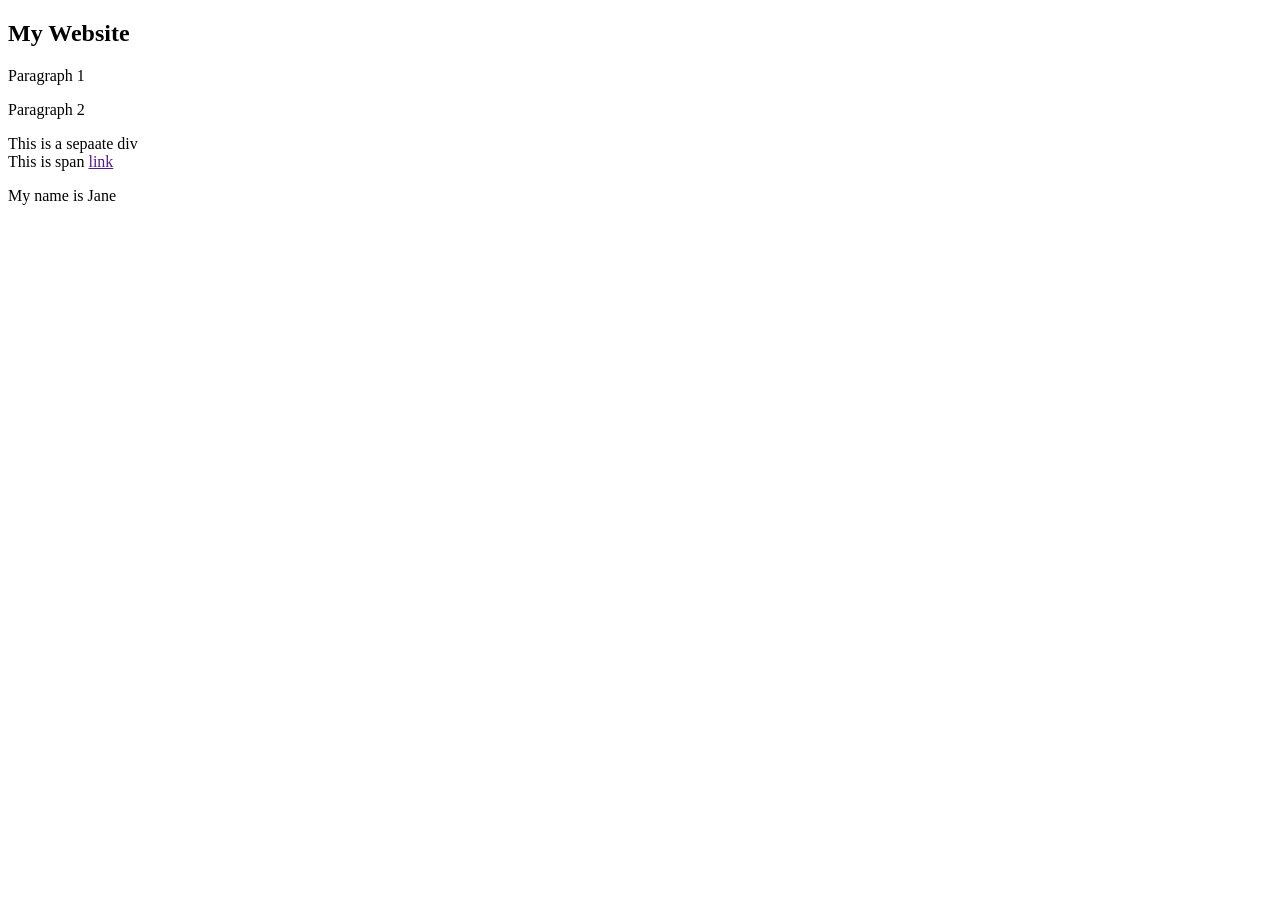
==== index.html @ 2f4d6160 "Changed the name" ====
<!DOCTYPE html>
<html lang="en">
<head>
    <title>This is Page 5</title>
</head>
<body>
    <div>
        <h2>My Website</h2>
        <p>Paragraph 1</p>
        <p>Paragraph 2</p>
    </div>
    <div>This is a sepaate div</div>
    <span>This is span</span>
    <a href>link</a>

    <p>My name is <span>Jane</span></p>
</body>
</html>
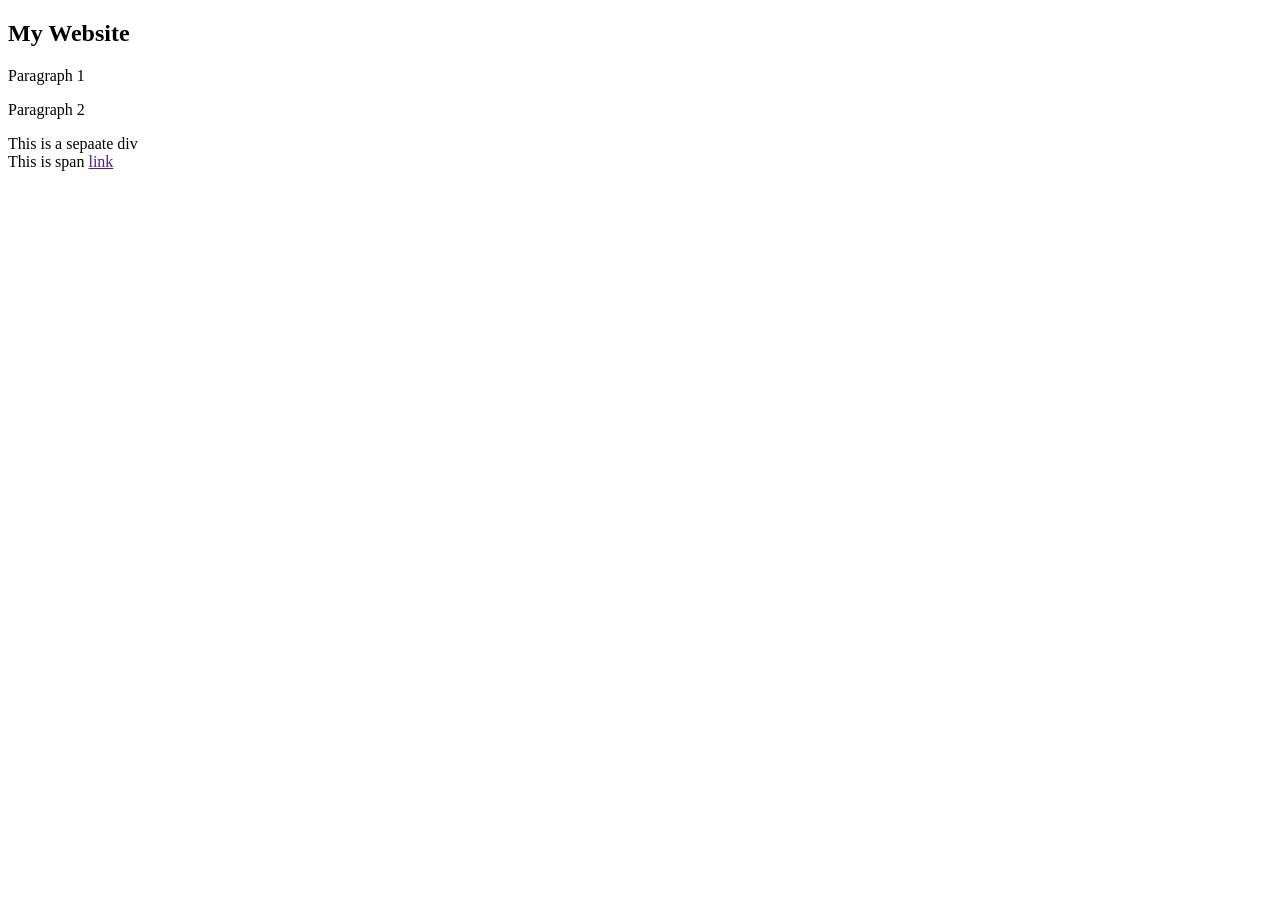
==== commit 7e10a73a: "Created the style.css file" ====
--- a/index.html
+++ b/index.html
@@ -1,6 +1,8 @@
 <!DOCTYPE html>
 <html lang="en">
 <head>
+    <meta charset="UTF-8" />
+    <link rel="stylesheet" href="sstyle.css" />
     <title>This is Page 5</title>
 </head>
 <body>
@@ -12,7 +14,5 @@
     <div>This is a sepaate div</div>
     <span>This is span</span>
     <a href>link</a>
-
-    <p>My name is <span>Jane</span></p>
 </body>
 </html>
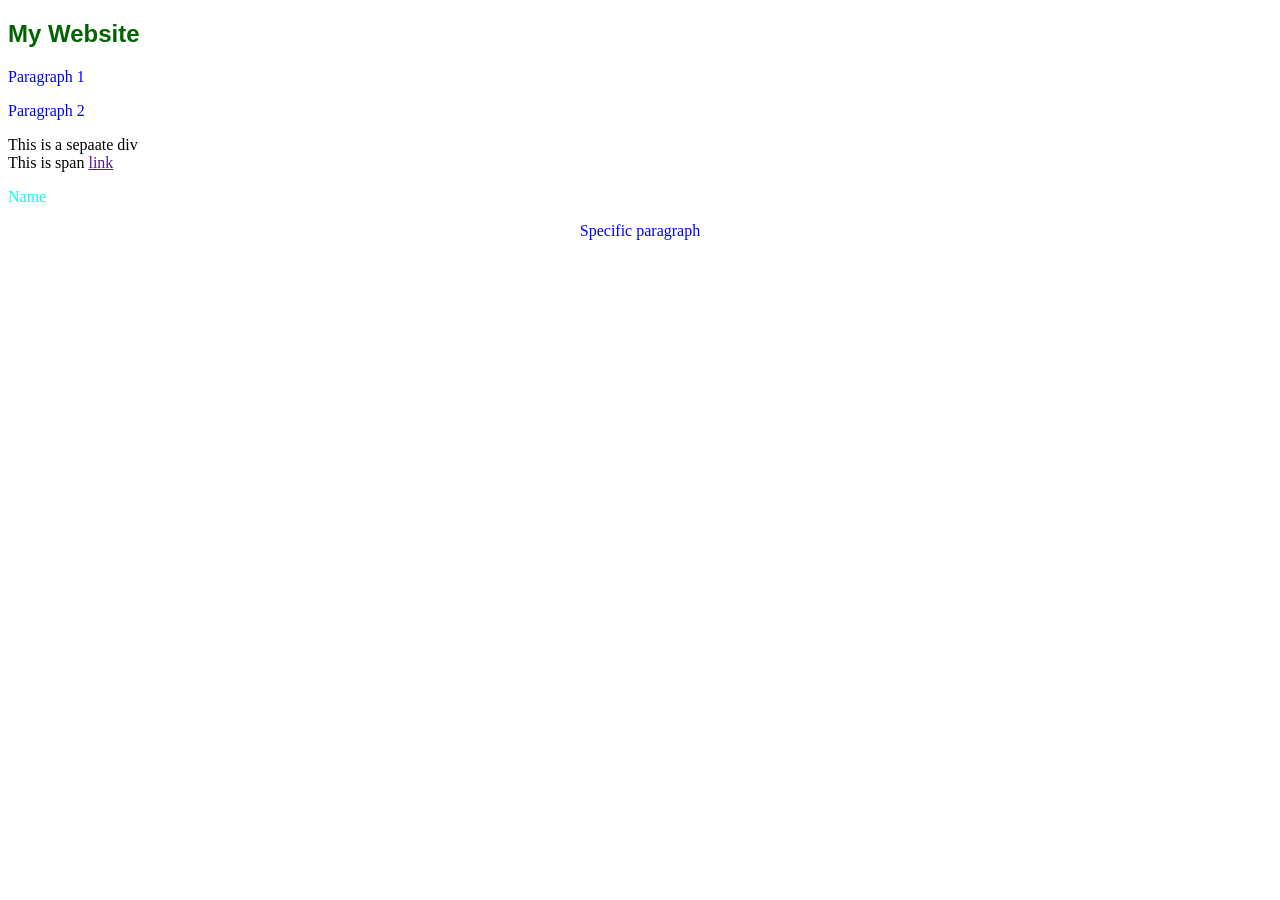
==== commit a12dba2e: "Update index.html" ====
--- a/index.html
+++ b/index.html
@@ -2,8 +2,24 @@
 <html lang="en">
 <head>
     <meta charset="UTF-8" />
+    <title>This is Page 5</title>
+    <style>
+        h2 {
+            color: darkgreen;
+            font-family: 'Franklin Gothic Medium', 'Arial Narrow', Arial, sans-serif;
+        }
+
+        p {
+            color: blue;
+        }
+        .myp{
+            color:aqua;
+        }
+        #sp{
+            text-align:center;
+        }
+    </style>
     <link rel="stylesheet" href="sstyle.css" />
-    <title>This is Page 5</title>
 </head>
 <body>
     <div>
@@ -14,5 +30,7 @@
     <div>This is a sepaate div</div>
     <span>This is span</span>
     <a href>link</a>
+    <p class="myp">Name</p>
+    <p id="sp">Specific paragraph</p>
 </body>
 </html>
